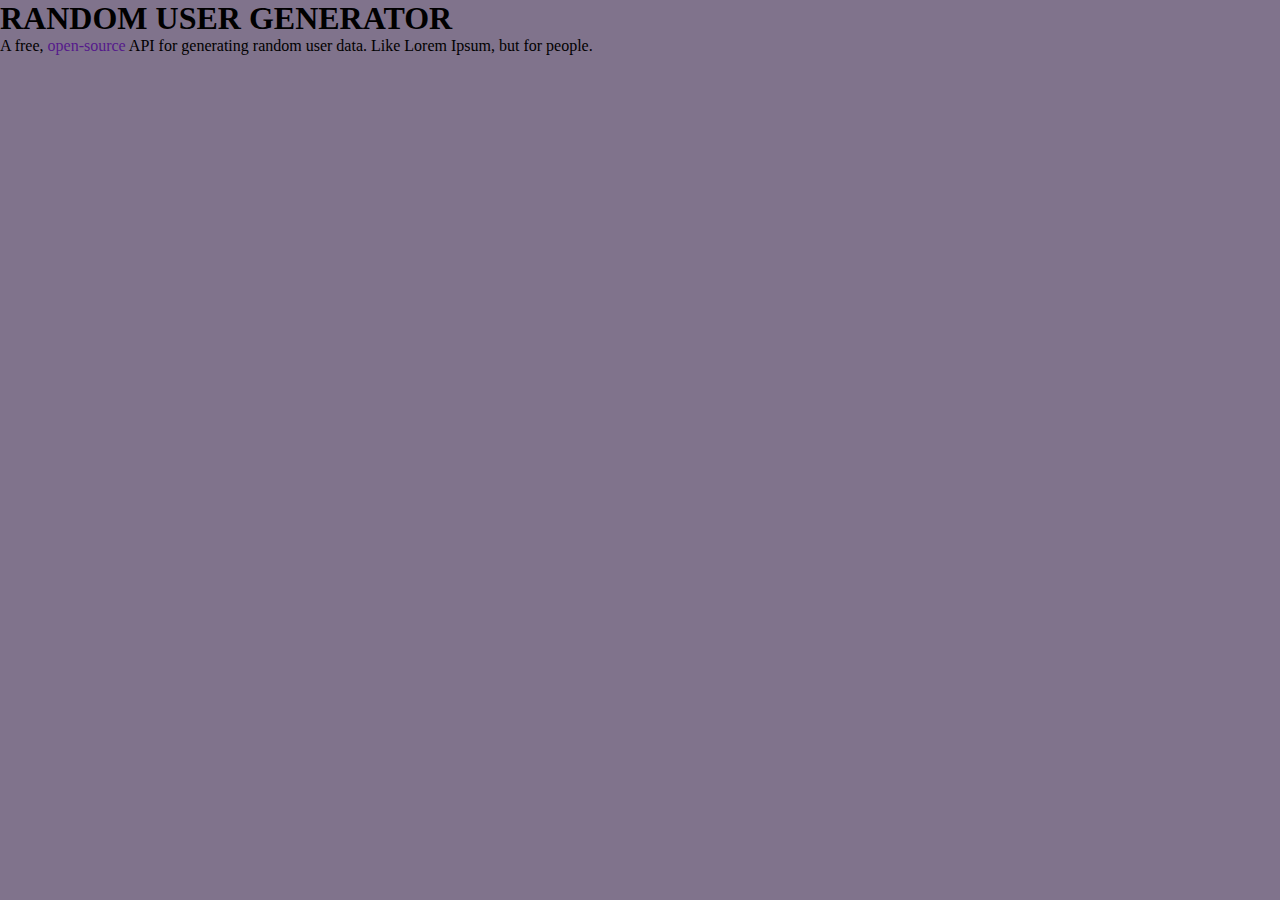
==== index.html @ 3a68fedb "Fetch Public Api - Front-end YukBisnis" ====
<!DOCTYPE html>
<html lang="en">
  <head>
    <meta charset="UTF-8" />
    <meta http-equiv="X-UA-Compatible" content="IE=edge" />
    <meta name="viewport" content="width=device-width, initial-scale=1.0" />
    <title>Front-end Test - YukBisnis</title>
    <link rel="stylesheet" href="style.css" />
</head>
<body>
    <div class="container">
        <div class="navbar"></div>
        <div class="hero">
            <h1 class="hero__text">RANDOM USER GENERATOR</h1>
            <span class="hero__description"
          >A free, <a href="" target="_blank">open-source</a> API for generating random user data. Like Lorem
          Ipsum, but for people.</span
          >
      </div>
      <div class="card">
          <img src="" alt="">
          <div class="data__container"></div>
        </div>
    </div>
    
    
    <!-- <script src="https://code.jquery.com/jquery-3.6.0.min.js" integrity="sha256-/xUj+3OJU5yExlq6GSYGSHk7tPXikynS7ogEvDej/m4=" crossorigin="anonymous"></script> -->
    <script src="script.js"></script>
</body>
</html>
---- style.css ----
* {
    margin: 0;
    padding: 0;
    box-sizing: border-box;
    text-decoration: none;
}

body {
    background: hsl(270, 10%, 50%);
}
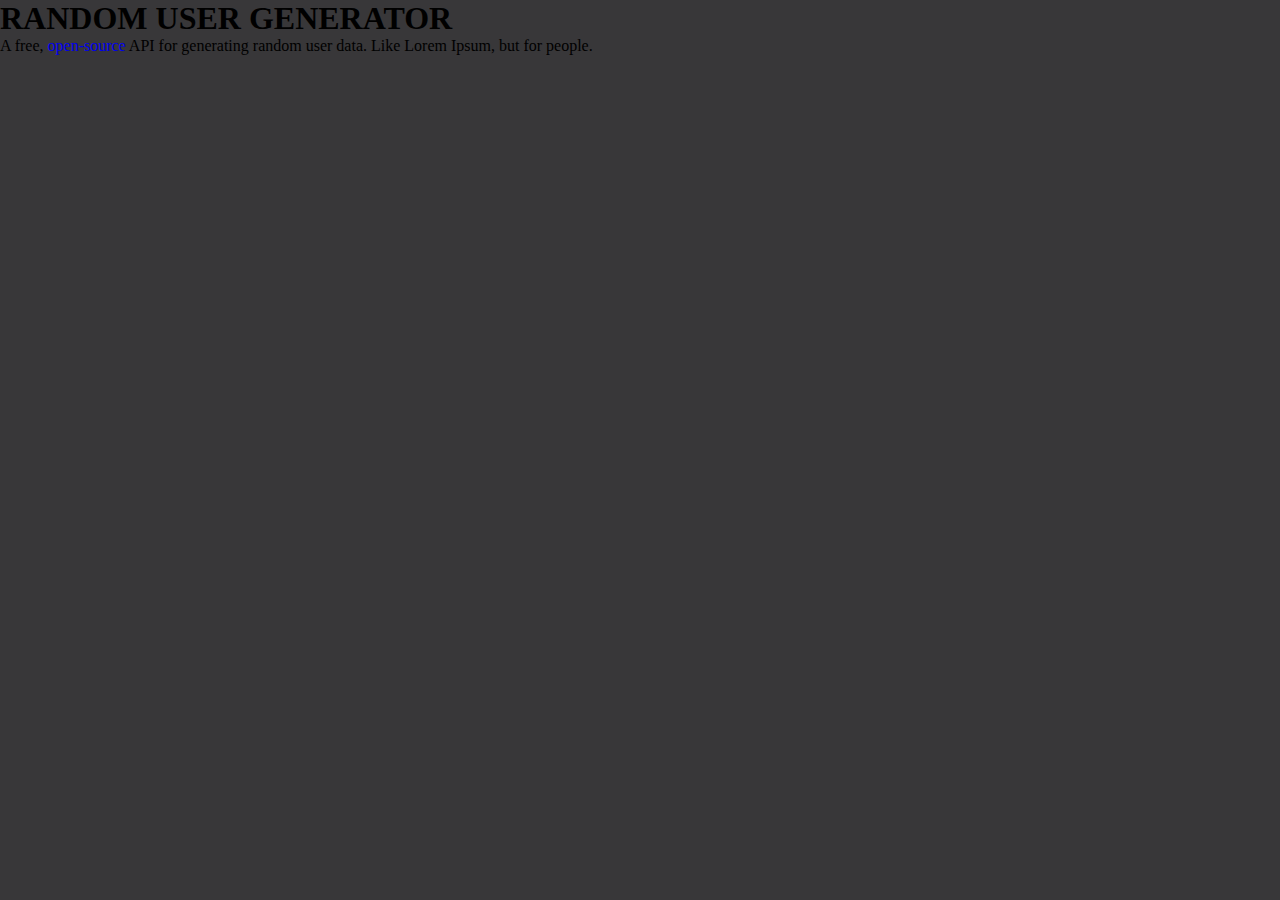
==== commit bb8f8d8e: "unfinished" ====
--- a/index.html
+++ b/index.html
@@ -13,7 +13,7 @@
         <div class="hero">
             <h1 class="hero__text">RANDOM USER GENERATOR</h1>
             <span class="hero__description"
-          >A free, <a href="" target="_blank">open-source</a> API for generating random user data. Like Lorem
+          >A free, <a href="https://github.com/RandomAPI/Randomuser.me-Node" target="_blank">open-source</a> API for generating random user data. Like Lorem
           Ipsum, but for people.</span
           >
       </div>
--- a/style.css
+++ b/style.css
@@ -5,6 +5,36 @@
     text-decoration: none;
 }
 
+:root {
+    --primary-clr: hsl(100, 50%, 100%)
+}
+
 body {
-    background: hsl(270, 10%, 50%);
-}+    background: hsl(270, 2%, 22%);
+    font-size: 16px;
+}
+
+@media (max-width: 425px) {
+    /* .navbar {
+
+    } */
+
+    .hero {
+        color: var(--primary-clr);
+        position: relative;
+        display: flex;
+        flex-direction: column;
+        justify-content: center;
+        align-items: center;
+    
+    }
+    
+    .hero__title {
+        position: absolute;
+        font-weight: 200;
+    }
+    
+    .cards {
+        background: hsl(100, 50%, 100%);
+    }
+}
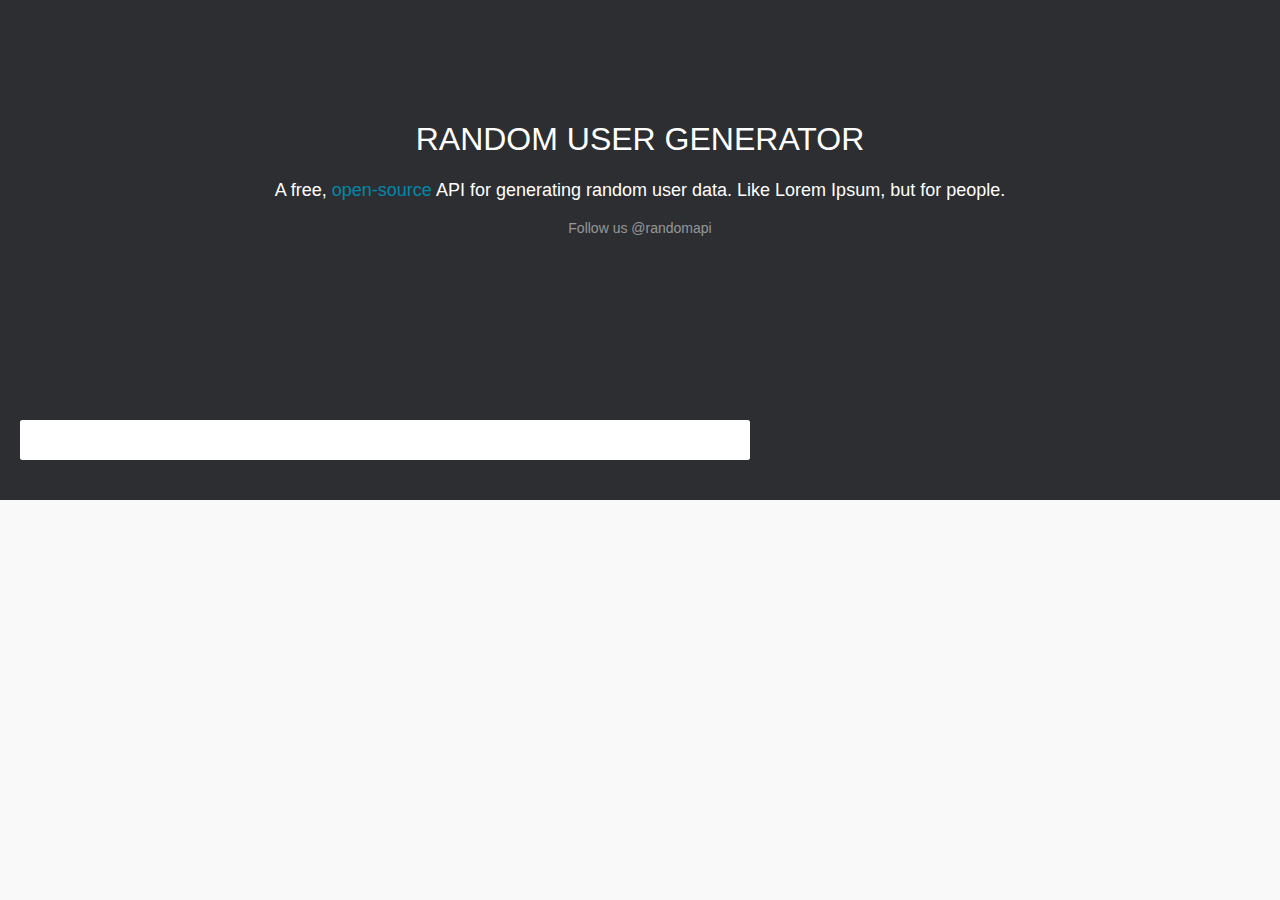
==== commit 03acf3e6: "half-done fetching users data" ====
--- a/index.html
+++ b/index.html
@@ -6,25 +6,35 @@
     <meta name="viewport" content="width=device-width, initial-scale=1.0" />
     <title>Front-end Test - YukBisnis</title>
     <link rel="stylesheet" href="style.css" />
-</head>
-<body>
-    <div class="container">
-        <div class="navbar"></div>
-        <div class="hero">
-            <h1 class="hero__text">RANDOM USER GENERATOR</h1>
-            <span class="hero__description"
-          >A free, <a href="https://github.com/RandomAPI/Randomuser.me-Node" target="_blank">open-source</a> API for generating random user data. Like Lorem
-          Ipsum, but for people.</span
-          >
+  </head>
+  <body>
+    <div class="navbar"></div>
+    <div class="hero">
+      <h1 class="hero__header">Random User Generator</h1>
+      <p class="hero__description">
+        A free,
+        <a
+          class="hero__openSource"
+          href="https://github.com/RandomAPI/Randomuser.me-Node"
+          target="_blank"
+          >open-source</a
+        >
+        API for generating random user data. Like Lorem Ipsum, but for people.
+      </p>
+      <a href="https://twitter.com/randomapi" class="hero__twitter">
+        <img src="https://randomuser.me/img/twitter.png" alt="" />
+        Follow us @randomapi
+      </a>
+    </div>
+    <div class="cards">
+      <div class="card">
+        
+        <div class="card__userData"></div>
       </div>
-      <div class="card">
-          <img src="" alt="">
-          <div class="data__container"></div>
-        </div>
     </div>
-    
-    
+
+    <!-- unused JQuery -->
     <!-- <script src="https://code.jquery.com/jquery-3.6.0.min.js" integrity="sha256-/xUj+3OJU5yExlq6GSYGSHk7tPXikynS7ogEvDej/m4=" crossorigin="anonymous"></script> -->
     <script src="script.js"></script>
-</body>
+  </body>
 </html>
--- a/style.css
+++ b/style.css
@@ -1,40 +1,163 @@
 * {
-    margin: 0;
-    padding: 0;
-    box-sizing: border-box;
-    text-decoration: none;
+  margin: 0;
+  padding: 0;
+  box-sizing: border-box;
+  text-decoration: none;
 }
 
 :root {
-    --primary-clr: hsl(100, 50%, 100%)
+  --primary-clr: #fff;
+  --background-primary-clr: #2c2e31;
 }
 
 body {
-    background: hsl(270, 2%, 22%);
-    font-size: 16px;
+  background-color: #f9f9f9;
+  font-family: Ubuntu, sans-serif;
+  position: relative;
+  transition: all 0.25s ease-in-out;
+  left: 0;
 }
 
-@media (max-width: 425px) {
-    /* .navbar {
+/* .navbar {
+    text-align: center;
+    position: fixed;
+    width: 100%;
+    height: 60px;
+    background: #222;
+    color: #fff;
+    z-index: 6;
+} */
 
-    } */
+.hero {
+  background: var(--background-primary-clr);
+  color: var(--primary-clr);
+  width: 100%;
+  min-height: 500px;
+  text-align: center;
+  overflow: hidden;
+}
 
-    .hero {
-        color: var(--primary-clr);
-        position: relative;
-        display: flex;
-        flex-direction: column;
-        justify-content: center;
-        align-items: center;
+.hero__header {
+  display: block;
+  margin: 0;
+  margin-block-start: 0.67em;
+  margin-block-end: 0.67em;
+  margin-inline-start: 0px;
+  margin-inline-end: 0px;
+  padding-top: 100px;
+  font-weight: 100;
+  text-transform: uppercase;
+  font-size: 32px;
+}
+
+.hero__description {
+  font-size: 18px;
+  font-weight: 100;
+  display: block;
+  margin-block-start: 1em;
+  margin-block-end: 1em;
+  margin-inline-start: 0px;
+  margin-inline-end: 0px;
+}
+
+.hero__description > a {
+  color: #08a;
+  background: 0 0;
+}
+
+.hero__twitter {
+  font-size: 14px;
+  color: hsla(0, 0%, 100%, 0.5);
+  text-decoration: none;
+}
+
+.hero__twitter > img {
+  width: 25px;
+  margin-top: -3px;
+  margin-left: -25px;
+  position: absolute;
+}
+
+.cards {
+  margin-left: 20px;
+  margin-right: 20px;
+  margin-top: -80px;
+  max-width: 730px;
+  /* margin: auto; */
+  overflow: hidden;
+  display: block;
+}
+
+.card {
+  position: relative;
+  padding: 20px 0;
+  width: 100%;
+  background: #fff;
+  border-radius: 3px;
+  box-shadow: 0 0 1px rgb(0 0 0 / 50%);
+  overflow: hidden;
+  text-align: center;
+  z-index: 5;
+  display: block;
+}
+
+.card__userPhoto {
+  position: relative;
+  background: #fff;
+  padding: 5px;
+  width: 150px;
+  height: 150px;
+  border-radius: 50%;
+  margin-bottom: 30px;
+  border: 1px solid rgba(0, 0, 0, 0.25);
+
+  /* left: 50%;
+  transform: translateX(-50%); */
+}
+
+.card__userIntro {
+    color: #999;
+    font-size: 18px;
+    margin: 0;
+}
+
+.card__userName {
+    font-size: 28px;
+    color: #2c2e31;
+    margin: 5px;
+    text-transform: capitalize;
+    display: block;
+    /* margin-block-start: 1em;
+    margin-block-end: 1em;
+    margin-inline-start: 0px;
+    margin-inline-end: 0px; */
+}
+
+.card::after {
+  content: "";
+  display: block;
+  position: absolute;
+  width: 100%;
+  height: 130px;
+  top: 0;
+  background: #fff;
+  border-bottom: 1px solid rgba(0, 0, 0, 0.15);
+  z-index: -1;
+}
+
+.card__userData {
+    margin-top: 25px;
     
-    }
-    
-    .hero__title {
-        position: absolute;
-        font-weight: 200;
-    }
-    
-    .cards {
-        background: hsl(100, 50%, 100%);
-    }
+    list-style-type: none;
+    margin: 0;
+    padding: 0;
+    overflow: hidden;
+    float: left;
+
+    position: relative;
+    left: 50%;
+    transform: translateX(-50%);
 }
+
+@media (min-width: 425px) {
+}
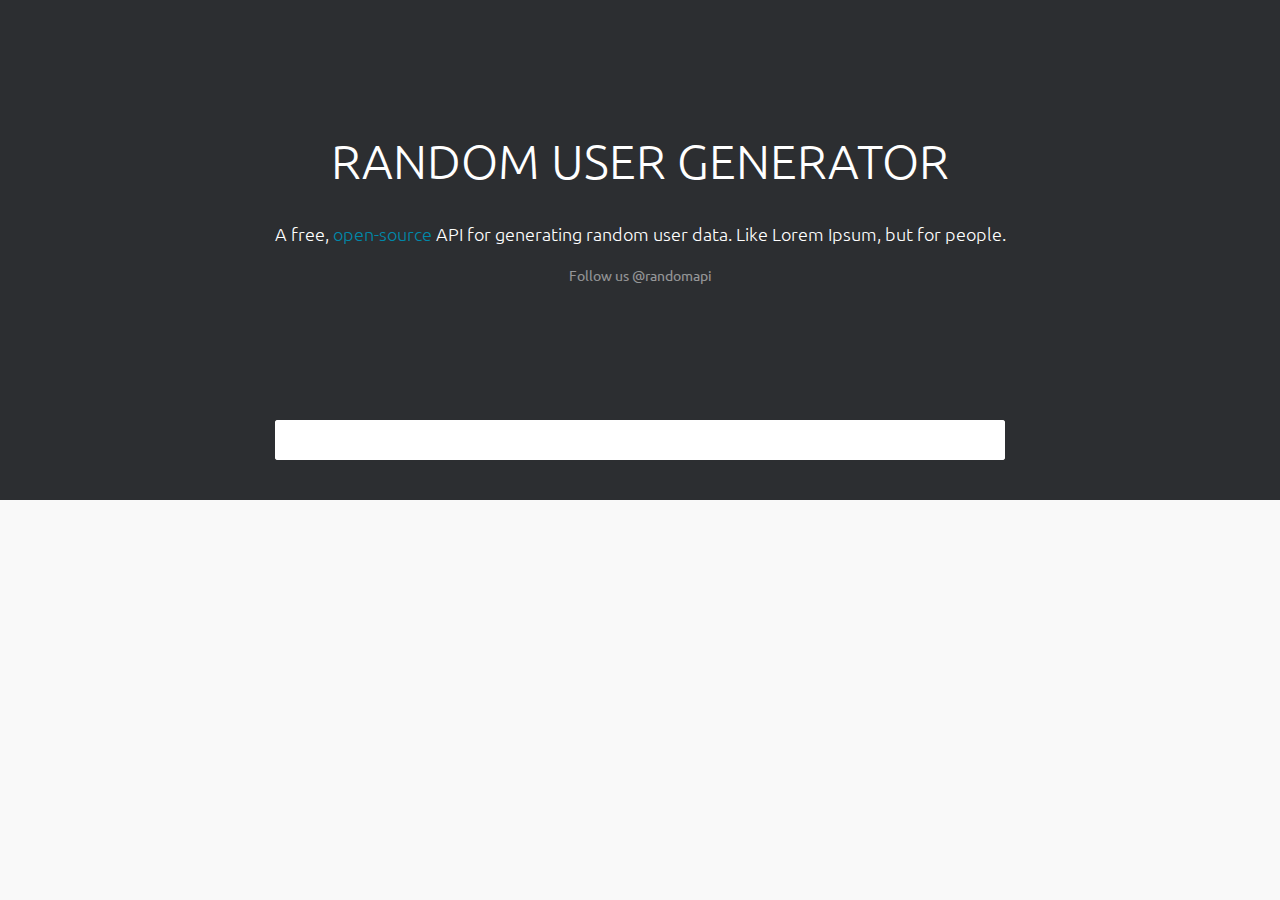
==== commit 750bf095: "2:14 am || css responsiveness" ====
--- a/index.html
+++ b/index.html
@@ -28,7 +28,6 @@
     </div>
     <div class="cards">
       <div class="card">
-        
         <div class="card__userData"></div>
       </div>
     </div>
@@ -38,3 +37,4 @@
     <script src="script.js"></script>
   </body>
 </html>
+
--- a/style.css
+++ b/style.css
@@ -1,7 +1,10 @@
+@import "https://fonts.googleapis.com/css?family=Ubuntu:300,400,500";
+@import "https://fonts.googleapis.com/css?family=Raleway:400";
+
 * {
   margin: 0;
   padding: 0;
-  box-sizing: border-box;
+  /* box-sizing: border-box; */
   text-decoration: none;
 }
 
@@ -83,7 +86,6 @@
   margin-right: 20px;
   margin-top: -80px;
   max-width: 730px;
-  /* margin: auto; */
   overflow: hidden;
   display: block;
 }
@@ -111,23 +113,47 @@
   margin-bottom: 30px;
   border: 1px solid rgba(0, 0, 0, 0.25);
 
-  /* left: 50%;
-  transform: translateX(-50%); */
+  left: 50%;
+  transform: translateX(-50%);
+}
+
+.card__nextUser {
+  position: absolute;
+  bottom: -30px;
+  left: 50%;
+  padding: 3px 15px;
+  color: #fff;
+  background: rgba(0, 0, 0, 0.75);
+  border-radius: 3px;
+  text-decoration: none;
+  /* opacity: 0; */
+  display: block;
+  transform: translateX(-50%);
+  transition: all 0.25s ease-out;
+}
+
+.card__userPhoto > img {
+  width: 150px;
+  border-radius: 50%;
+}
+
+.card__userPhoto > img:hover + .card__nextUser:hover {
+    visibility: visible;
 }
 
 .card__userIntro {
-    color: #999;
-    font-size: 18px;
-    margin: 0;
+  color: #999;
+  font-size: 18px;
+  margin: 0;
 }
 
 .card__userName {
-    font-size: 28px;
-    color: #2c2e31;
-    margin: 5px;
-    text-transform: capitalize;
-    display: block;
-    /* margin-block-start: 1em;
+  font-size: 28px;
+  color: #2c2e31;
+  margin: 5px;
+  text-transform: capitalize;
+  display: block;
+  /* margin-block-start: 1em;
     margin-block-end: 1em;
     margin-inline-start: 0px;
     margin-inline-end: 0px; */
@@ -146,18 +172,29 @@
 }
 
 .card__userData {
-    margin-top: 25px;
-    
-    list-style-type: none;
-    margin: 0;
-    padding: 0;
-    overflow: hidden;
-    float: left;
-
-    position: relative;
-    left: 50%;
-    transform: translateX(-50%);
-}
-
-@media (min-width: 425px) {
-}
+  margin-top: 25px;
+
+  list-style-type: none;
+  margin: 0;
+  padding: 0;
+  overflow: hidden;
+  float: left;
+
+  position: relative;
+  left: 50%;
+  transform: translateX(-50%);
+}
+
+@media (min-width: 370px) {
+    .hero__header {
+        font-size: 48px;
+      }
+}
+
+@media (min-width: 700px) {
+
+  .cards {
+    margin-left: auto;
+    margin-right: auto;
+  }
+}
